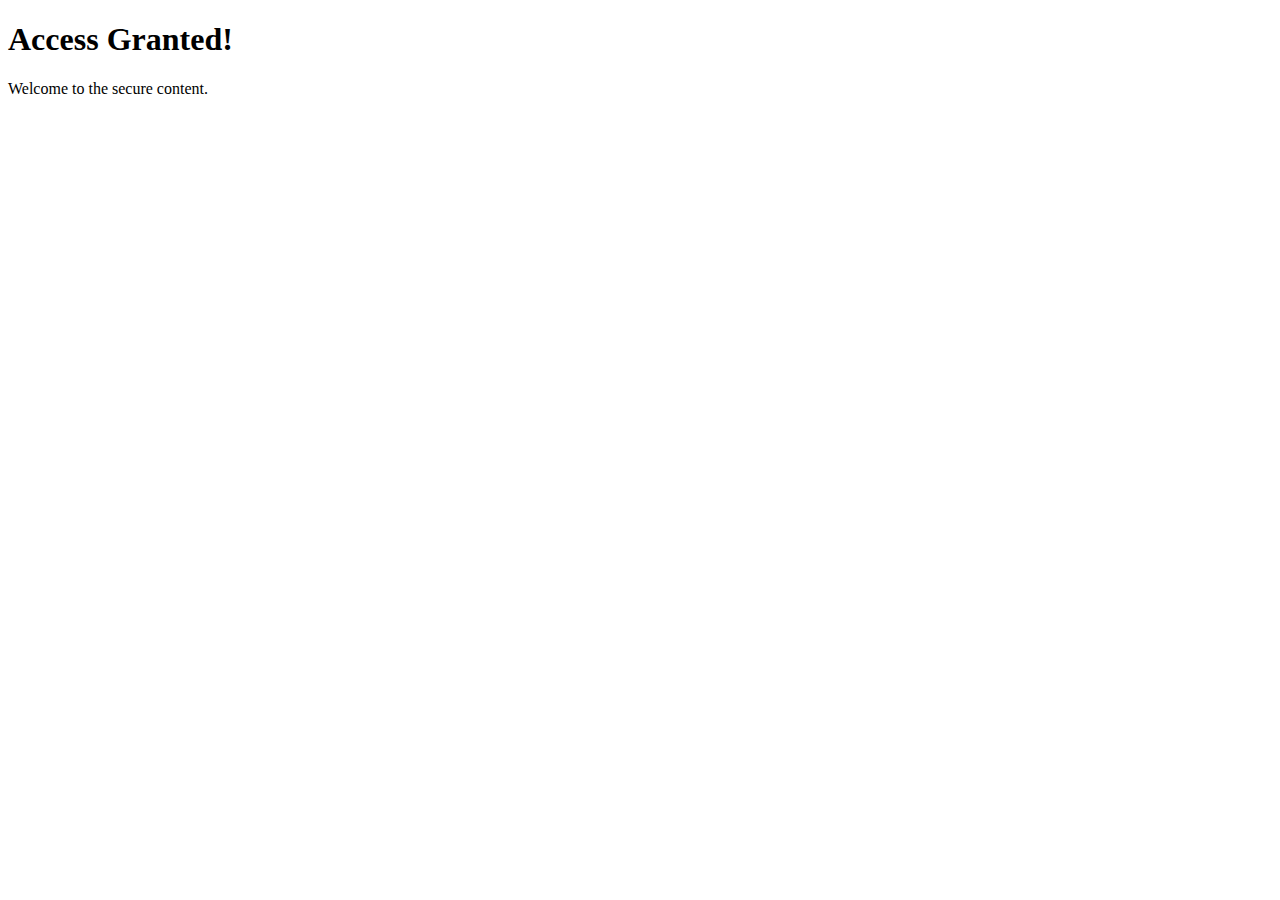
==== templates/access_granted.html @ 7816ec0c "Restructured" ====
<!DOCTYPE html>
<html lang="en">
<head>
    <meta charset="UTF-8">
    <title>Access Granted</title>
</head>
<body>
    <h1>Access Granted!</h1>
    <p>Welcome to the secure content.</p>
</body>
</html>
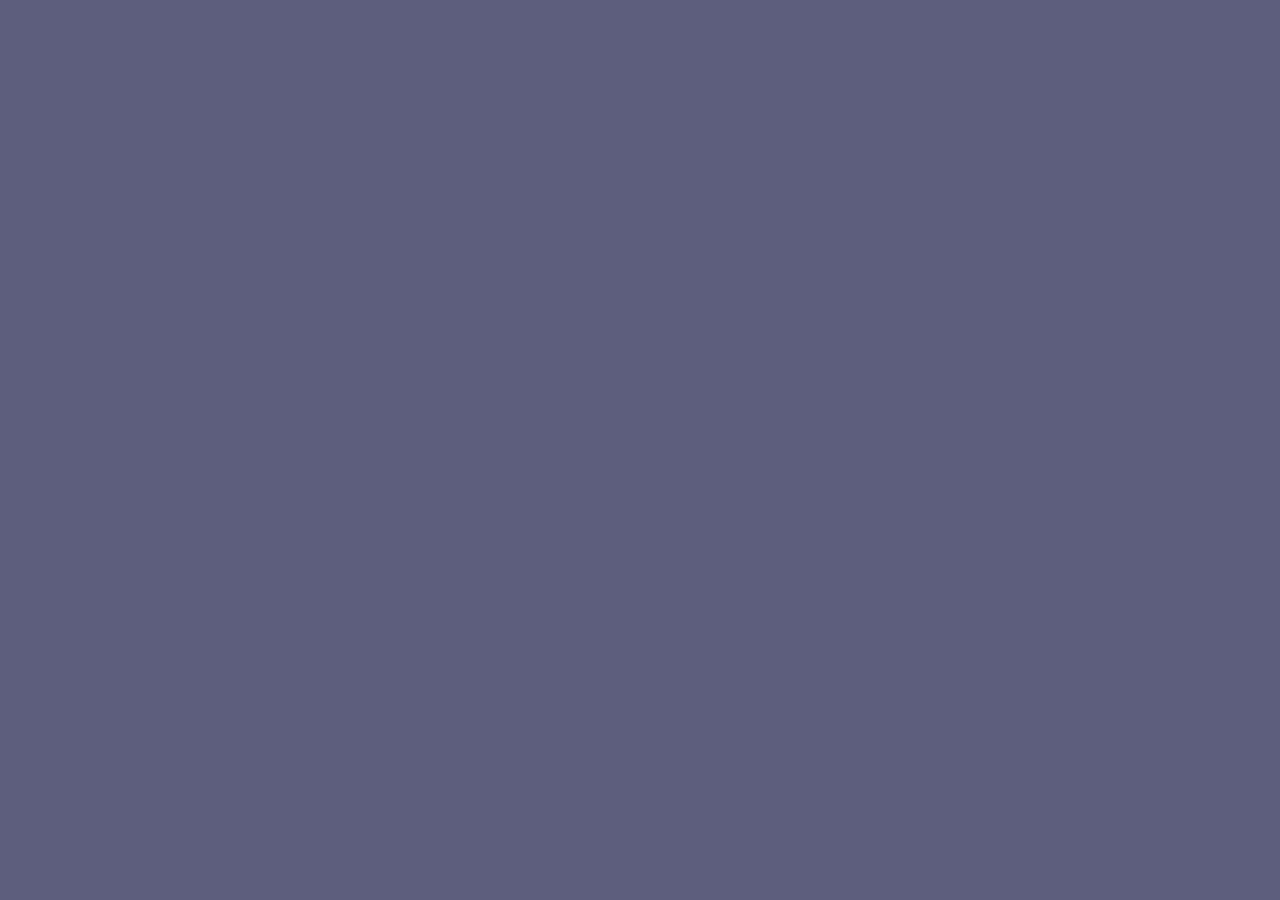
==== commit 53b09519: "modified code" ====
--- a/templates/access_granted.html
+++ b/templates/access_granted.html
@@ -2,10 +2,425 @@
 <html lang="en">
 <head>
     <meta charset="UTF-8">
-    <title>Access Granted</title>
+    <meta name="viewport" content="width=device-width, initial-scale=1.0">
+    <title>Access Granted - Poetry Collection</title>
+    <link rel="stylesheet" href="https://cdnjs.cloudflare.com/ajax/libs/font-awesome/6.4.0/css/all.min.css">
+    <style>
+        @import url('https://fonts.googleapis.com/css2?family=Cormorant+Garamond:wght@300;400;500;600&family=Montserrat:wght@300;400;500&display=swap');
+        
+        * {
+            margin: 0;
+            padding: 0;
+            box-sizing: border-box;
+        }
+        
+        body {
+            font-family: 'Montserrat', sans-serif;
+            background: linear-gradient(135deg, #f5f7fa 0%, #e4e8f0 100%);
+            height: 100vh;
+            color: #4a4a68;
+            overflow: hidden;
+        }
+        
+        .welcome-overlay {
+            position: fixed;
+            top: 0;
+            left: 0;
+            width: 100%;
+            height: 100%;
+            background-color: #5e5c7f;
+            display: flex;
+            flex-direction: column;
+            align-items: center;
+            justify-content: center;
+            z-index: 100;
+            animation: fadeOut 1.5s ease-in-out forwards;
+            animation-delay: 2s;
+        }
+        
+        .welcome-text {
+            font-family: 'Cormorant Garamond', serif;
+            font-size: 3rem;
+            color: white;
+            margin-bottom: 1rem;
+            opacity: 0;
+            transform: translateY(20px);
+            animation: fadeInUp 1s ease-in-out forwards;
+        }
+        
+        .welcome-name {
+            font-family: 'Montserrat', sans-serif;
+            font-size: 1.5rem;
+            color: #d8c5f7;
+            opacity: 0;
+            transform: translateY(20px);
+            animation: fadeInUp 1s ease-in-out forwards;
+            animation-delay: 0.5s;
+        }
+        
+        .container {
+            height: 100vh;
+            display: flex;
+            flex-direction: column;
+        }
+        
+        header {
+            padding: 1.5rem;
+            text-align: center;
+            background-color: rgba(255, 255, 255, 0.9);
+            box-shadow: 0 2px 10px rgba(138, 143, 168, 0.1);
+        }
+        
+        h1 {
+            font-family: 'Cormorant Garamond', serif;
+            font-weight: 400;
+            font-size: 2.2rem;
+            color: #5e5c7f;
+            letter-spacing: 1px;
+        }
+        
+        .content-frame {
+            flex: 1;
+            display: flex;
+            overflow: hidden;
+            position: relative;
+        }
+        
+        .split-content {
+            display: flex;
+            width: 100%;
+            height: 100%;
+            transition: transform 0.6s ease;
+        }
+        
+        .frame {
+            display: flex;
+            min-width: 100%;
+            height: 100%;
+        }
+        
+        .photo-section {
+            flex: 1;
+            background-color: #f9f7fe;
+            display: flex;
+            align-items: center;
+            justify-content: center;
+            overflow: hidden;
+        }
+        
+        .photo-container {
+            width: 90%;
+            height: 90%;
+            border-radius: 8px;
+            overflow: hidden;
+            box-shadow: 0 10px 30px rgba(138, 143, 168, 0.2);
+            position: relative;
+        }
+        
+        .photo {
+            width: 100%;
+            height: 100%;
+            object-fit: cover;
+            transition: transform 0.5s ease;
+        }
+        
+        .photo-container:hover .photo {
+            transform: scale(1.03);
+        }
+        
+        .photo-title {
+            position: absolute;
+            bottom: 0;
+            left: 0;
+            right: 0;
+            background: linear-gradient(to top, rgba(94, 92, 127, 0.8), transparent);
+            color: white;
+            padding: 1.5rem;
+            font-family: 'Cormorant Garamond', serif;
+            font-size: 1.5rem;
+        }
+        
+        .poem-section {
+            flex: 1;
+            background-color: white;
+            padding: 3rem;
+            display: flex;
+            flex-direction: column;
+            justify-content: center;
+            overflow: auto;
+        }
+        
+        .poem-title {
+            font-family: 'Cormorant Garamond', serif;
+            font-weight: 500;
+            font-size: 2rem;
+            color: #5e5c7f;
+            margin-bottom: 1.5rem;
+        }
+        
+        .poem-author {
+            font-family: 'Montserrat', sans-serif;
+            font-size: 1rem;
+            color: #a891d9;
+            margin-bottom: 2rem;
+            font-style: italic;
+        }
+        
+        .poem-content {
+            font-family: 'Cormorant Garamond', serif;
+            font-size: 1.3rem;
+            line-height: 2;
+            color: #4a4a68;
+            white-space: pre-line;
+        }
+        
+        .navigation {
+            position: absolute;
+            top: 50%;
+            width: 100%;
+            display: flex;
+            justify-content: space-between;
+            z-index: 10;
+        }
+        
+        .nav-button {
+            background-color: rgba(255, 255, 255, 0.8);
+            color: #5e5c7f;
+            width: 3rem;
+            height: 3rem;
+            border-radius: 50%;
+            display: flex;
+            align-items: center;
+            justify-content: center;
+            cursor: pointer;
+            box-shadow: 0 4px 10px rgba(138, 143, 168, 0.2);
+            transition: all 0.3s ease;
+            margin: 0 1rem;
+        }
+        
+        .nav-button:hover {
+            background-color: #a891d9;
+            color: white;
+            transform: scale(1.1);
+        }
+        
+        .nav-dots {
+            position: absolute;
+            bottom: 1.5rem;
+            left: 0;
+            right: 0;
+            display: flex;
+            justify-content: center;
+            z-index: 10;
+        }
+        
+        .dot {
+            width: 8px;
+            height: 8px;
+            border-radius: 50%;
+            background-color: rgba(94, 92, 127, 0.3);
+            margin: 0 6px;
+            transition: all 0.3s ease;
+            cursor: pointer;
+        }
+        
+        .dot.active {
+            background-color: #a891d9;
+            transform: scale(1.5);
+        }
+        
+        @keyframes fadeOut {
+            from { opacity: 1; }
+            to { opacity: 0; visibility: hidden; }
+        }
+        
+        @keyframes fadeInUp {
+            from { opacity: 0; transform: translateY(20px); }
+            to { opacity: 1; transform: translateY(0); }
+        }
+        
+        @media (max-width: 768px) {
+            .frame {
+                flex-direction: column;
+            }
+            
+            .photo-section, .poem-section {
+                flex: none;
+                height: 50%;
+                width: 100%;
+            }
+            
+            .poem-section {
+                padding: 1.5rem;
+            }
+        }
+    </style>
 </head>
 <body>
-    <h1>Access Granted!</h1>
-    <p>Welcome to the secure content.</p>
+    <!-- Welcome Overlay -->
+    <div class="welcome-overlay">
+        <div class="welcome-text">Welcome</div>
+        <div class="welcome-name">Authentication Successful</div>
+    </div>
+
+    <div class="container">
+        <header>
+            <h1>Poetry Collection</h1>
+        </header>
+        
+        <div class="content-frame">
+            <div class="split-content" id="frameContainer">
+                <!-- Frame 1 -->
+                <div class="frame">
+                    <div class="photo-section">
+                        <div class="photo-container">
+                            <img class="photo" src="/api/placeholder/800/800" alt="Autumn Forest">
+                            <div class="photo-title">Autumn Forest</div>
+                        </div>
+                    </div>
+                    <div class="poem-section">
+                        <h2 class="poem-title">Nothing Gold Can Stay</h2>
+                        <div class="poem-author">by Robert Frost</div>
+                        <div class="poem-content">Nature's first green is gold,
+Her hardest hue to hold.
+Her early leaf's a flower;
+But only so an hour.
+Then leaf subsides to leaf.
+So Eden sank to grief,
+So dawn goes down to day.
+Nothing gold can stay.</div>
+                    </div>
+                </div>
+                
+                <!-- Frame 2 -->
+                <div class="frame">
+                    <div class="photo-section">
+                        <div class="photo-container">
+                            <img class="photo" src="/api/placeholder/800/800" alt="Ocean Waves">
+                            <div class="photo-title">Ocean Waves</div>
+                        </div>
+                    </div>
+                    <div class="poem-section">
+                        <h2 class="poem-title">Sea Fever</h2>
+                        <div class="poem-author">by John Masefield</div>
+                        <div class="poem-content">I must go down to the seas again, to the lonely sea and the sky,
+And all I ask is a tall ship and a star to steer her by;
+And the wheel's kick and the wind's song and the white sail's shaking,
+And a grey mist on the sea's face, and a grey dawn breaking.
+
+I must go down to the seas again, for the call of the running tide
+Is a wild call and a clear call that may not be denied;
+And all I ask is a windy day with the white clouds flying,
+And the flung spray and the blown spume, and the sea-gulls crying.</div>
+                    </div>
+                </div>
+                
+                <!-- Frame 3 -->
+                <div class="frame">
+                    <div class="photo-section">
+                        <div class="photo-container">
+                            <img class="photo" src="/api/placeholder/800/800" alt="Night Sky">
+                            <div class="photo-title">Night Sky</div>
+                        </div>
+                    </div>
+                    <div class="poem-section">
+                        <h2 class="poem-title">When I Heard the Learn'd Astronomer</h2>
+                        <div class="poem-author">by Walt Whitman</div>
+                        <div class="poem-content">When I heard the learn'd astronomer,
+When the proofs, the figures, were ranged in columns before me,
+When I was shown the charts and diagrams, to add, divide, and measure them,
+When I sitting heard the astronomer where he lectured with much applause in the lecture-room,
+How soon unaccountable I became tired and sick,
+Till rising and gliding out I wander'd off by myself,
+In the mystical moist night-air, and from time to time,
+Look'd up in perfect silence at the stars.</div>
+                    </div>
+                </div>
+            </div>
+            
+            <div class="navigation">
+                <div class="nav-button" id="prevBtn">
+                    <i class="fas fa-chevron-left"></i>
+                </div>
+                <div class="nav-button" id="nextBtn">
+                    <i class="fas fa-chevron-right"></i>
+                </div>
+            </div>
+            
+            <div class="nav-dots" id="navDots">
+                <!-- Dots will be added by JavaScript -->
+            </div>
+        </div>
+    </div>
+    
+    <script>
+        document.addEventListener('DOMContentLoaded', function() {
+            const frameContainer = document.getElementById('frameContainer');
+            const frames = document.querySelectorAll('.frame');
+            const prevBtn = document.getElementById('prevBtn');
+            const nextBtn = document.getElementById('nextBtn');
+            const navDots = document.getElementById('navDots');
+            
+            let currentFrame = 0;
+            let frameCount = frames.length;
+            
+            // Create navigation dots
+            for (let i = 0; i < frameCount; i++) {
+                const dot = document.createElement('div');
+                dot.classList.add('dot');
+                if (i === 0) dot.classList.add('active');
+                dot.dataset.index = i;
+                dot.addEventListener('click', () => {
+                    goToFrame(i);
+                });
+                navDots.appendChild(dot);
+            }
+            
+            // Update the display
+            function updateDisplay() {
+                frameContainer.style.transform = `translateX(-${currentFrame * 100}%)`;
+                
+                // Update dots
+                document.querySelectorAll('.dot').forEach((dot, index) => {
+                    if (index === currentFrame) {
+                        dot.classList.add('active');
+                    } else {
+                        dot.classList.remove('active');
+                    }
+                });
+            }
+            
+            // Go to specific frame
+            function goToFrame(index) {
+                currentFrame = index;
+                updateDisplay();
+            }
+            
+            // Next frame
+            function nextFrame() {
+                currentFrame = (currentFrame + 1) % frameCount;
+                updateDisplay();
+            }
+            
+            // Previous frame
+            function prevFrame() {
+                currentFrame = (currentFrame - 1 + frameCount) % frameCount;
+                updateDisplay();
+            }
+            
+            // Event listeners
+            prevBtn.addEventListener('click', prevFrame);
+            nextBtn.addEventListener('click', nextFrame);
+            
+            // Keyboard navigation
+            document.addEventListener('keydown', function(e) {
+                if (e.key === 'ArrowRight') {
+                    nextFrame();
+                } else if (e.key === 'ArrowLeft') {
+                    prevFrame();
+                }
+            });
+        });
+    </script>
 </body>
 </html>